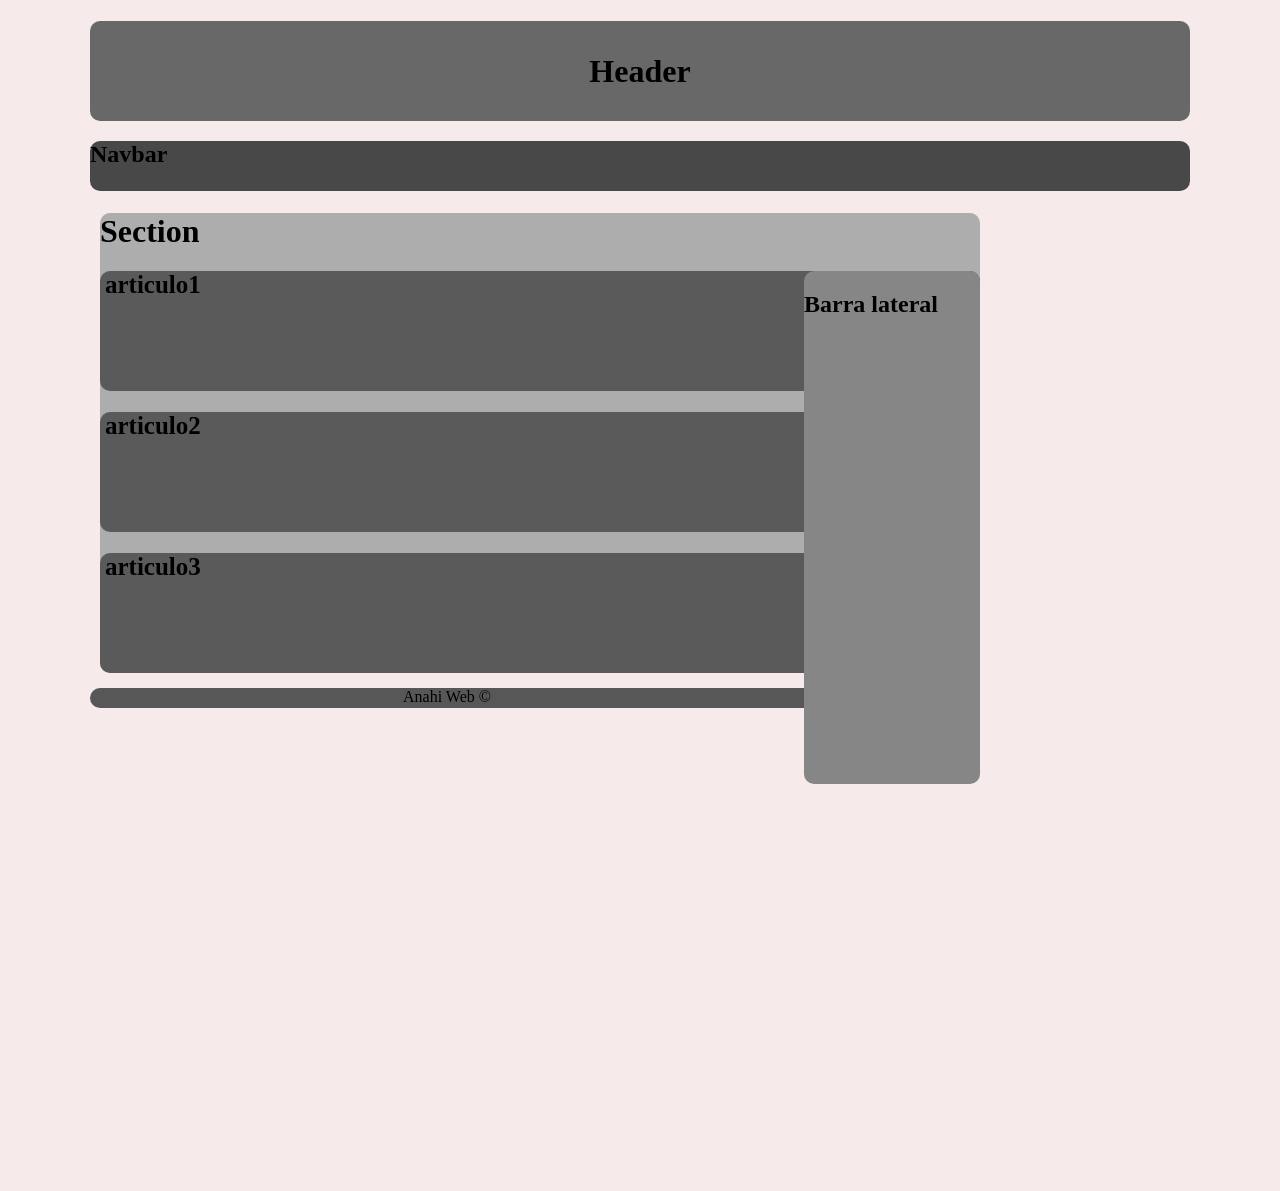
==== index.html @ 7bbbe243 "Plantilla gris html y css" ====
<!DOCTYPE html>
<html lang="en">
<head>
    <meta charset="UTF-8">
    <meta name="viewport" content="width=device-width, initial-scale=1.0">
    <link rel="stylesheet" href="style.css">
    <title>Página1</title>
</head>
<body>

    <div id="container">
        <!--Cabecera-->
        <header>
            <h1>Header</h1>
        </header>

        <!--Menu-->
        <nav>
            <h1>Navbar</h1>
        </nav>

        <!--Contenedor-->
        <div id="content">
            <div id="central">
                <h1>Section</h1>
            <!--Barra lateral-->
            <aside id="lateral">
                <h1>Barra lateral</h1>
            </aside>
                <article class="article">
                    <h2>articulo1</h2>
                </article>
                <article class="article">
                    <h2>articulo2</h2>
                </article>
                <article class="article">
                    <h2>articulo3</h2>
                </article>   
            </div>
                 <footer>Anahi Web &copy; </footer>
        </div>
    

    </div>
            
</body>
</html>
---- style.css ----
/* Selector de etiquetas
(*) selector universal
( ) selector normal
(#) selector de id
(.) selector de clase */

body
{
    background-color: rgb(247, 234, 234);
    font-family:'Times New Roman', Times, serif;
}

#container
{
    width: 1100px;
    margin: 0px auto;
}

header
{
    background: rgb(104, 104, 104);
    height: 100px;
    width: 100%;
    text-align: center;
    line-height: 100px;
    color: rgb(0, 0, 0);
    border-radius: 10px;
}

nav
{
    background: rgb(72, 72, 72);
    height: 50px;
    border-radius: 10px;
}

#content
{
    float: left;
    width: 80%;
    min-height: 1000px;
}

#central
{
    background-color: rgb(173, 173, 173);
    margin: 10px;
    width: 100%;
    border-radius: 10px;
}

.article
{
    color: rgb(0, 0, 0);
    margin-top: 15px;
    margin-bottom: 15px;
    border-radius: 10px;
    background-color: rgb(90, 90, 90);
    min-height: 120px;
}  

.article h2
{
    margin-left: 5px;
    font-size: 25px;
    color:  rgb(0, 0, 0) ;
}

aside
{
    float: right;
    width: 20%;
    min-height: 513px;
    background: rgb(134, 134, 134);
    border-radius: 10px;
}

footer
{
background: rgb(87, 87, 87);
font-weight: lighter;
text-align: center;
border-radius: 10px;
min-height: 20px;
}
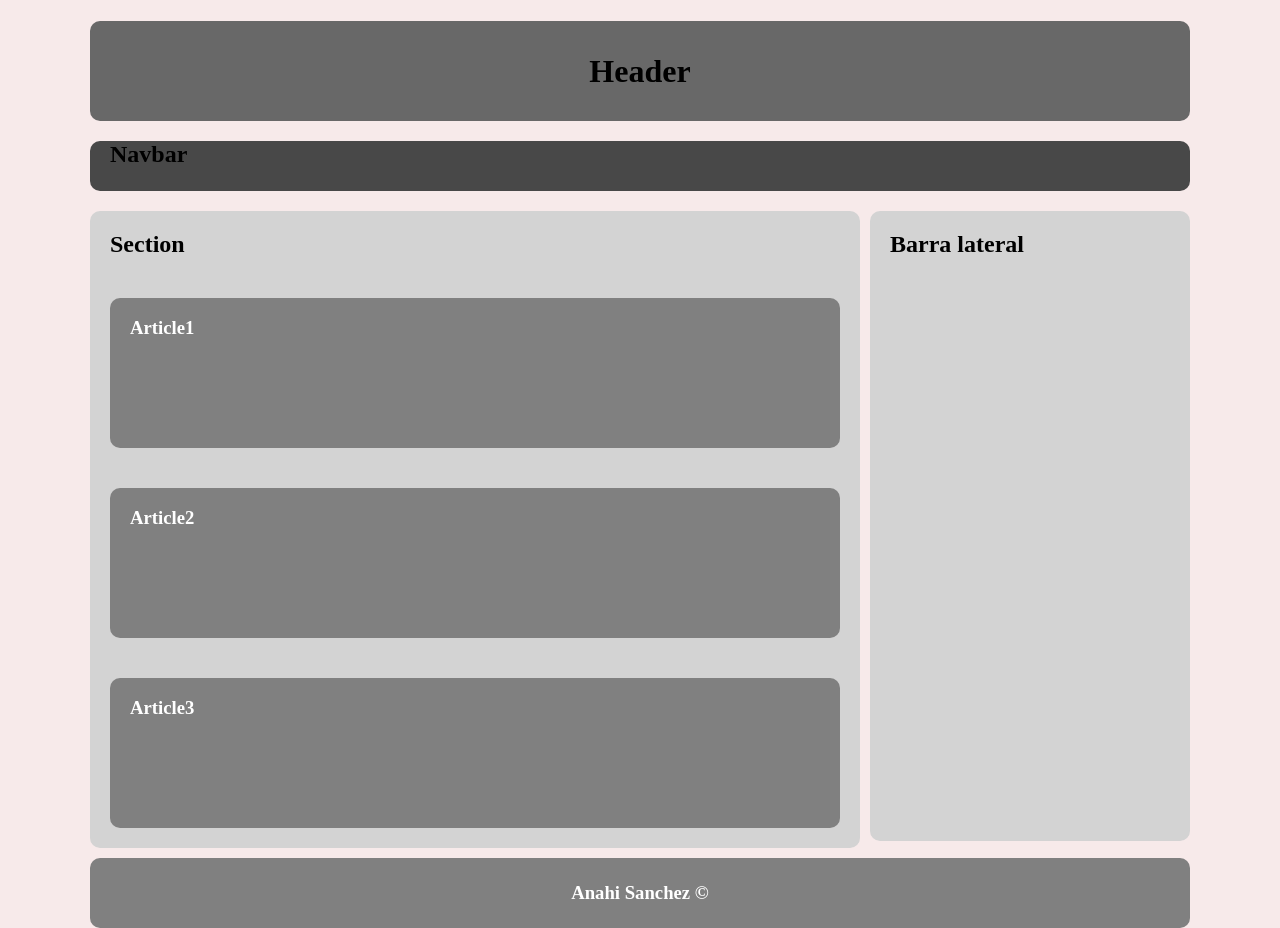
==== commit 817aaa85: "Plantilla gris html y css - actualizacion" ====
--- a/index.html
+++ b/index.html
@@ -19,28 +19,24 @@
             <h1>Navbar</h1>
         </nav>
 
-        <!--Contenedor-->
-        <div id="content">
-            <div id="central">
-                <h1>Section</h1>
-            <!--Barra lateral-->
-            <aside id="lateral">
-                <h1>Barra lateral</h1>
-            </aside>
-                <article class="article">
-                    <h2>articulo1</h2>
-                </article>
-                <article class="article">
-                    <h2>articulo2</h2>
-                </article>
-                <article class="article">
-                    <h2>articulo3</h2>
-                </article>   
-            </div>
-                 <footer>Anahi Web &copy; </footer>
-        </div>
-    
-
+       <section id="content">
+            <h2> Section</h2>
+             <article class="article">
+                <h3>Article1</h3>
+             </article>
+             <article class="article">
+                <h3>Article2</h3>
+             </article>
+             <article class="article">
+                <h3>Article3</h3>
+             </article>
+        </section> 
+        <aside>
+            <h2>Barra lateral</h2>
+        </aside>
+        <footer>
+             <h3>Anahi Sanchez &copy;</h3>
+        </footer>
     </div>
             
 </body>
--- a/style.css
+++ b/style.css
@@ -34,52 +34,63 @@
     border-radius: 10px;
 }
 
+nav h1
+{
+    margin-left: 20px;
+}
+
 #content
 {
+    margin-top: 20px;
     float: left;
-    width: 80%;
-    min-height: 1000px;
-}
-
-#central
-{
-    background-color: rgb(173, 173, 173);
-    margin: 10px;
-    width: 100%;
+    width: 70%;
+    min-height: 600px;
+    background-color: lightgray;
     border-radius: 10px;
 }
-
+#content h2
+{
+    margin-left: 20px;
+}
 .article
 {
-    color: rgb(0, 0, 0);
-    margin-top: 15px;
-    margin-bottom: 15px;
+    float: left;
+    width: 730px;
+    height: 150px;
+    color: white;
+    margin-top: 20px;
+    margin-bottom: 20px;
+    margin-left: 20px;
+    background: gray;
     border-radius: 10px;
-    background-color: rgb(90, 90, 90);
-    min-height: 120px;
-}  
-
-.article h2
+}
+.article h3
 {
-    margin-left: 5px;
-    font-size: 25px;
-    color:  rgb(0, 0, 0) ;
+    margin-left: 20px;
 }
-
 aside
 {
-    float: right;
-    width: 20%;
-    min-height: 513px;
-    background: rgb(134, 134, 134);
+    margin-top: 20px;
+    float: left;
+    width: 320px;
+    min-height: 630px;
+    margin-left: 10px;
+    background-color: lightgray;
     border-radius: 10px;
 }
-
+aside h2
+{
+    margin-left: 20px;
+}
 footer
 {
-background: rgb(87, 87, 87);
-font-weight: lighter;
-text-align: center;
-border-radius: 10px;
-min-height: 20px;
+    width: 100%;
+    height: 70px;
+    margin-top: 10px;
+    float: left;
+    color: white;
+    background: grey;
+    border-radius: 10px;
+    align-content: center;
+    text-align: center;
 }
